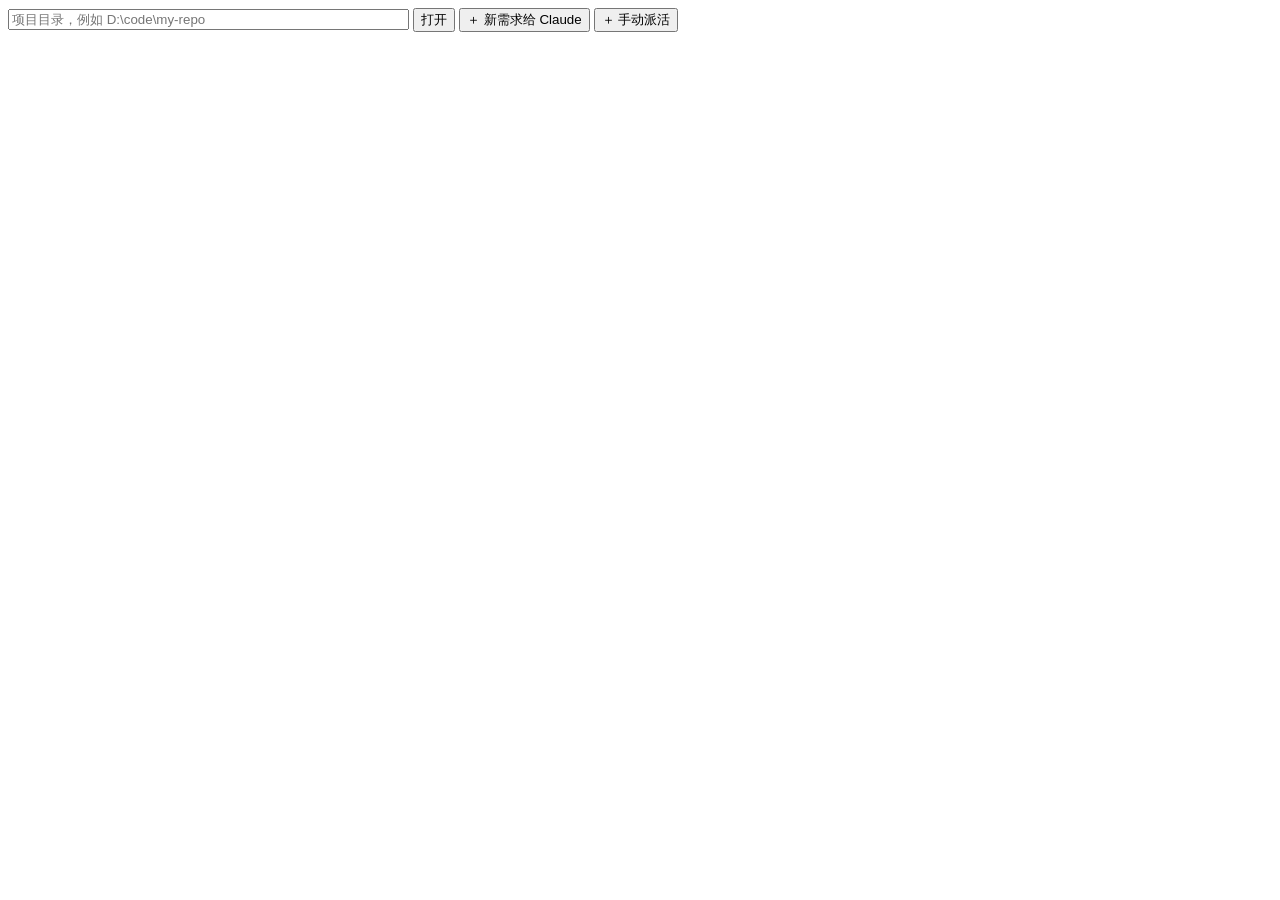
==== agentdesk/agentdesk/web/index.html @ 637567a3 "Add 'agentdesk/' from commit '5a49073f3863690e402a3a47f335f3ac8026c09d' git-subtree-dir: agentdesk g" ====
<!doctype html>
<html lang="zh-CN">
<head>
<meta charset="utf-8">
<title>Agent 指挥台</title>
<link rel="stylesheet" href="/static/style.css">
</head>
<body>
<header>
  <input id="project" list="recent" placeholder="项目目录，例如 D:\code\my-repo" size="48">
  <datalist id="recent"></datalist>
  <button id="open">打开</button>
  <span id="branch"></span>
  <span class="grow"></span>
  <button id="new-req" class="primary">＋ 新需求给 Claude</button>
  <button id="new-task">＋ 手动派活</button>
  <span id="running"></span>
</header>
<main>
  <nav id="list"></nav>
  <section id="detail"></section>
</main>
<dialog id="dlg"></dialog>
<script src="/static/app.js"></script>
</body>
</html>
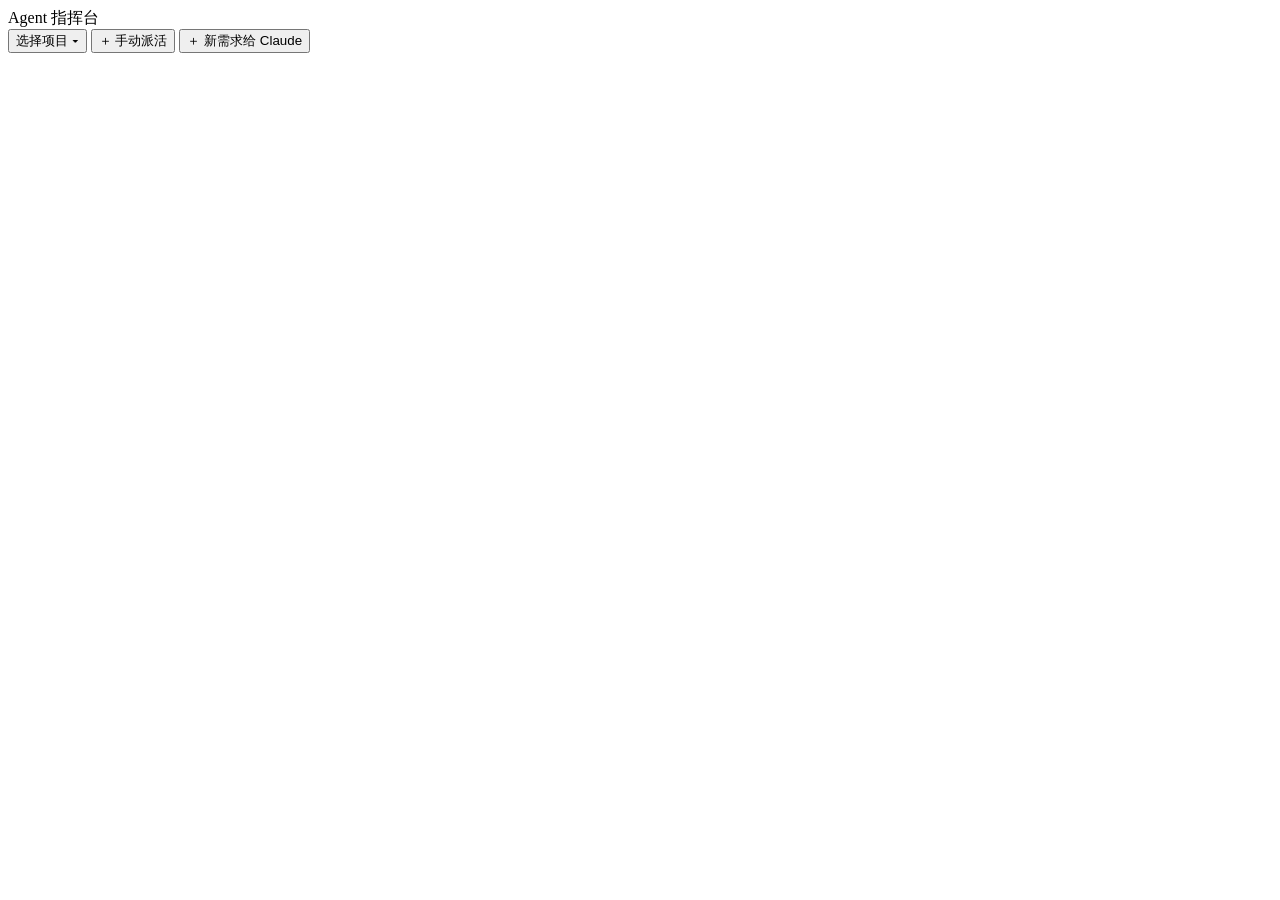
==== commit 058e6af7: "agentdesk 界面重做：待你处理列表、状态标签、任务卡片式确认拆分、深色实时输出、着色改动、选择文件夹打开项目、运行计时" ====
--- a/agentdesk/agentdesk/web/index.html
+++ b/agentdesk/agentdesk/web/index.html
@@ -7,19 +7,18 @@
 </head>
 <body>
 <header>
-  <input id="project" list="recent" placeholder="项目目录，例如 D:\code\my-repo" size="48">
-  <datalist id="recent"></datalist>
-  <button id="open">打开</button>
-  <span id="branch"></span>
+  <div class="brand">Agent 指挥台</div>
+  <button id="project-btn" class="project" title="切换项目"><span id="project-name">选择项目</span><span id="branch" class="muted"></span> ▾</button>
   <span class="grow"></span>
+  <span id="running" class="pill"></span>
+  <button id="new-task">＋ 手动派活</button>
   <button id="new-req" class="primary">＋ 新需求给 Claude</button>
-  <button id="new-task">＋ 手动派活</button>
-  <span id="running"></span>
 </header>
 <main>
   <nav id="list"></nav>
   <section id="detail"></section>
 </main>
+<div id="popover" class="popover" hidden></div>
 <dialog id="dlg"></dialog>
 <script src="/static/app.js"></script>
 </body>
